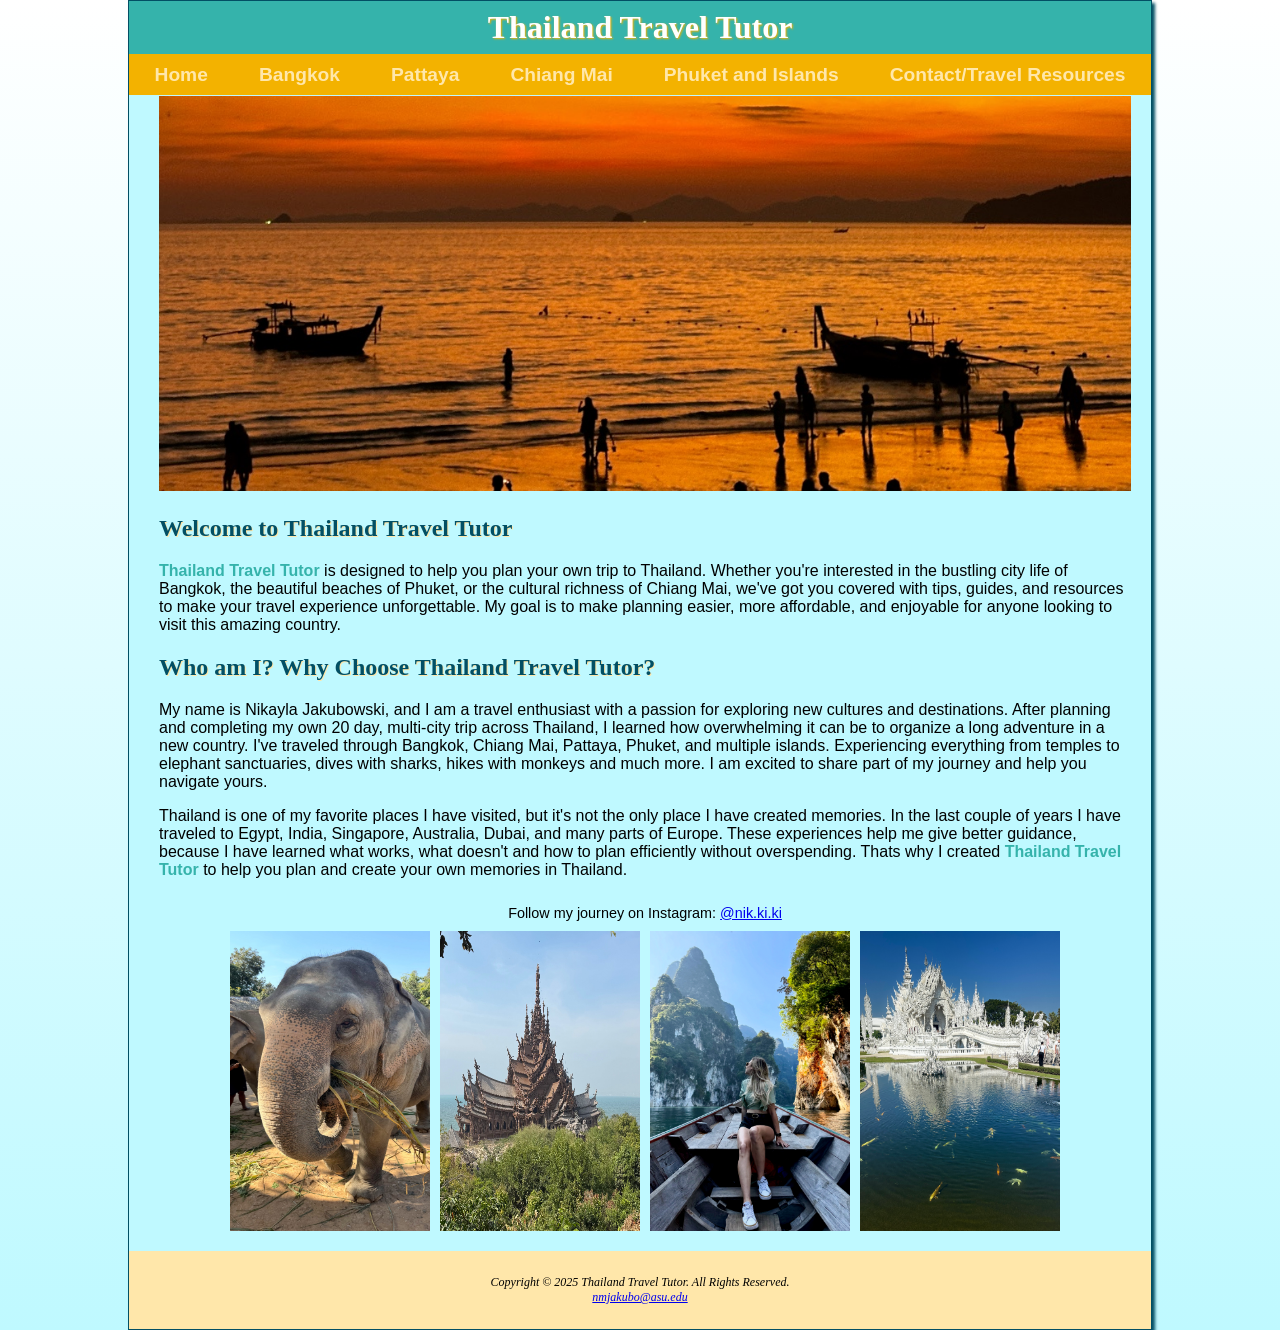
==== index.html @ cf8bd8a5 "Add files via upload Uploaded index, resource, and css files with photos" ====
<!DOCTYPE html>
<html lang="en">
<head>
    <meta charset="UTF-8">
    <meta name="viewport" content="width=device-width, initial-scale=1.0">
    <title>Thailand Travel Tutor</title>
    <link rel="stylesheet" href="travel.css">
</head>

<body>
    <div id="wrapper">
    
        <header>
            <h1><a href="index.html">Thailand Travel Tutor</a></h1>
        </header>

        <nav>
            <ul>
                <li><a href="index.html" >Home</a></li>
                <li><a href="bangkok.html" >Bangkok</a></li>
                <li><a href="pattaya.html" >Pattaya</a></li>
                <li><a href="chiang_mai.html" >Chiang Mai</a></li>
                <li><a href="phuketandislands.html" >Phuket and Islands</a></li>
                <li><a href="resources.html" >Contact/Travel Resources</a></li>
            </ul>
        </nav>

        <main>
            <img src="beach.jpg" alt="beach in thailand" class="hero">
            <h2>Welcome to Thailand Travel Tutor</h2>
           <p>
              <span class="thailand">Thailand Travel Tutor</span> 
              is designed to help you plan your own trip to Thailand. Whether you're interested in the bustling city life of Bangkok, the beautiful beaches of Phuket, or the cultural richness of Chiang Mai, we've got you covered with tips, guides, and resources to make your travel experience unforgettable. My goal is to make planning easier, more affordable, and enjoyable for anyone looking to visit this amazing country.
           </p>

            <h2>Who am I? Why Choose Thailand Travel Tutor? </h2>
           <p>
                My name is Nikayla Jakubowski, and I am a travel enthusiast with a passion for exploring new cultures and destinations.
                 After planning and completing my own 20 day, multi-city trip across Thailand, I learned how overwhelming it can be to organize a long adventure in a new country. I've traveled through Bangkok, Chiang Mai, Pattaya, Phuket, and multiple islands. Experiencing everything from temples to elephant sanctuaries, dives with sharks, hikes with monkeys and much more. 
                 I am excited to share part of my journey and help you navigate yours.
           </p>
           <p>
            Thailand is one of my favorite places I have visited, but it's not the only place I have created memories. In the last couple of years I have traveled to Egypt, India, Singapore, Australia, Dubai, and many parts of Europe. These experiences help me give better guidance, because I have learned what works, what doesn't and how to plan efficiently without overspending.
            Thats why I created <span class="thailand">Thailand Travel Tutor</span> to help you plan and create your own memories in Thailand.
            </p>
            <div id="contact">
                Follow my journey on Instagram: <a href="https://www.instagram.com/nik.ki.ki/" target="_blank">@nik.ki.ki</a>
          </div>
          
          <div class="photo-row">
            <img src="elephant.JPEG" alt="Elephant Sanctuary" width="200" height="300">
            <img src="Sanctuary.jpg" alt="Sanctuary of truth" width="200" height="300">
            <img src="cliffs.jpg" alt="Boat with cliffs in background" width="200" height="300">
            <img src="whitetemple.JPG" alt="White Temple" width="200" height="300">
          </div>
    
        </main>
        

        <footer>
            Copyright © 2025 Thailand Travel Tutor. All Rights Reserved.<br>
            <a href="mailto:nmjakubo@asu.edu">nmjakubo@asu.edu</a>
        </footer>

    </div>

</body>
</html>
---- travel.css ----
* {
    box-sizing: border-box;
}
body {
    background-color: #FFFFFF;
    background-image: linear-gradient(to bottom, #FFFFFF, #bff9ff);
    background-repeat: no-repeat;
    margin: 0;
    font-family: Arial, Helvetica, sans-serif;
}
#wrapper {
    background-color: #FFFFFF;
}
header {
    background-color: #35b3ab;
    color: #FFFFFF;
    text-shadow: #f3b200 1px 1px 2px;
    text-align: center;
    padding: 0.5em 0;
}
header a {
    color: #FFFFFF;
    text-decoration: none;
}
header a:hover {
    color: #024f64;
}

h1 { margin: 0;
    font-family: Georgia, 'Times New Roman', Times, serif;
}

nav {
    background-color: #f3b200;
    text-align: center;
    padding: 0;
}

nav ul {
    list-style-type: none;
    margin: 0;
    padding-left: 0;
}

nav li {
    border-bottom: 1px solid #FFFFFF;
}
nav a {
    display: block;
    text-decoration: none;
    font-weight: bold;
    font-size: 1.2em;
    padding: 0.5em;
}
nav a:link {
    color: #ffe7aa;
}

nav a:visited {
    color: #35b3ab;
}

nav a:hover {
    color:#FFFFFF;
}
#beachhero {
    height: 300px;
    background-image: url("beach.JPG");
    background-size: 100% 100%;
    background-repeat: no-repeat;
}
#elephanthero {
    height: 300px;
    background-image: url("elephant.JPEG");
    background-size: 100% 100%;
    background-repeat: no-repeat;
}
#templehero {
    height: 300px;
    background-image: url("temple.JPG");
    background-size: 100% 100%;
    background-repeat: no-repeat;
}
#cliffhero {
    height: 300px;
    background-image: url("cliffs.jpg");
    background-size: 100% 100%;
    background-repeat: no-repeat;
}
main {
    padding: 1px 20px 20px 30px;
}
h2 {
    color: #024f64;
    font-family: Georgia, 'Times New Roman', Times, serif;
    text-shadow: 1px 1px #ffe7aa;
}
h3 {
    color: #024f64;
    font-family: Georgia, 'Times New Roman', Times, serif;
}
dt {
    color: #002171;
    font-weight: bold;
    font-family: Georgia, 'Times New Roman', Times, serif;
}
.hero {
    width: 100%;
    height: auto;
    display: block centered;
    margin: 0 auto;
}
.photo-row {
    display: flex;
    justify-content: center;
    gap: 10px;
    margin-top: 10px;
}
.thailand {
    font-weight: bold;
    color: #35b3ab;
}

#contact {
    font-size: 90%;
    text-align: center;
    padding-top: 10px;
}
footer {
    background-color: #FFFFFF;
    padding: 2em;
    font-size: 75%;
    font-style: italic;
    text-align: center;
    font-family: Georgia, 'Times New Roman', Times, serif;
}
table {
    border: 2px solid #3399cc;
    border-collapse: collapse;
}
th, td {
    border: 1px solid #3399cc;
    padding: 0.5em;
}
td {
    text-align: center;
}
.text {
    text-align: left;
}
table tr:nth-of-type(odd) {
    background-color: #f5fafc;
}

form {
    display: flex;
    flex-direction: column;
    flex-wrap: nowrap;
    margin-top: 1em;
}
form label {
    margin-bottom: 0.2em;
}
form input, textarea {
    margin-bottom: 0.5em;
    font-family: inherit;
    font-size: 1em;
}

@media (min-width: 600px) {
    nav ul {
        display: flex;
        justify-content: space-around;
    }
    nav li {
        border-bottom: none;
    }
    section {
        margin: 2em;
    }
    .flow {
        display: flex;
        flex-direction: row;
        justify-content: space-between;
    }
    .flow section {
        flex: 1;
        margin: 0 0.5em;
    }
    form {
        width: 60%;
        max-width: 30em;
        display: grid;
        grid-template-columns: 6em 1fr;
        grid-gap: 1em;
    }
    form label {
        text-align: right;
        padding-right: 0.5em;
        margin-bottom: 0;
        align-self: center;
    }
    form input, form textarea {
        width: 100%;
        box-sizing: border-box;
        margin-bottom: 0em;
    }
    input[type="submit"] {
        grid-column: 2 / 3;
        width: 9em;
        justify-self: left;
    }
}
@media (min-width: 1024px) {
    #wrapper {
        margin: 0 auto;
        width: 80%;
        background-color: #bff9ff;
        border: 1px solid #024f64;
        box-shadow: 3px 3px 3px #024f64;

        display: grid;
        grid-template-columns: 1fr;
        grid-template-areas:
            "header"
            "nav"
            "main"
            "footer";
    }
    header {
        grid-area: header;
    }
    nav {
        grid-area: nav;
    }
    .hero {
        grid-area: hero;
    }
    main {
        grid-area: main;
    }
    footer {
        grid-area: footer;
    }
    nav {
        text-align: center;
        padding-left: 0em;
    }
    nav li {
        border-bottom: none;
    }
    footer {
        background-color: #ffe7aa;
    }
}
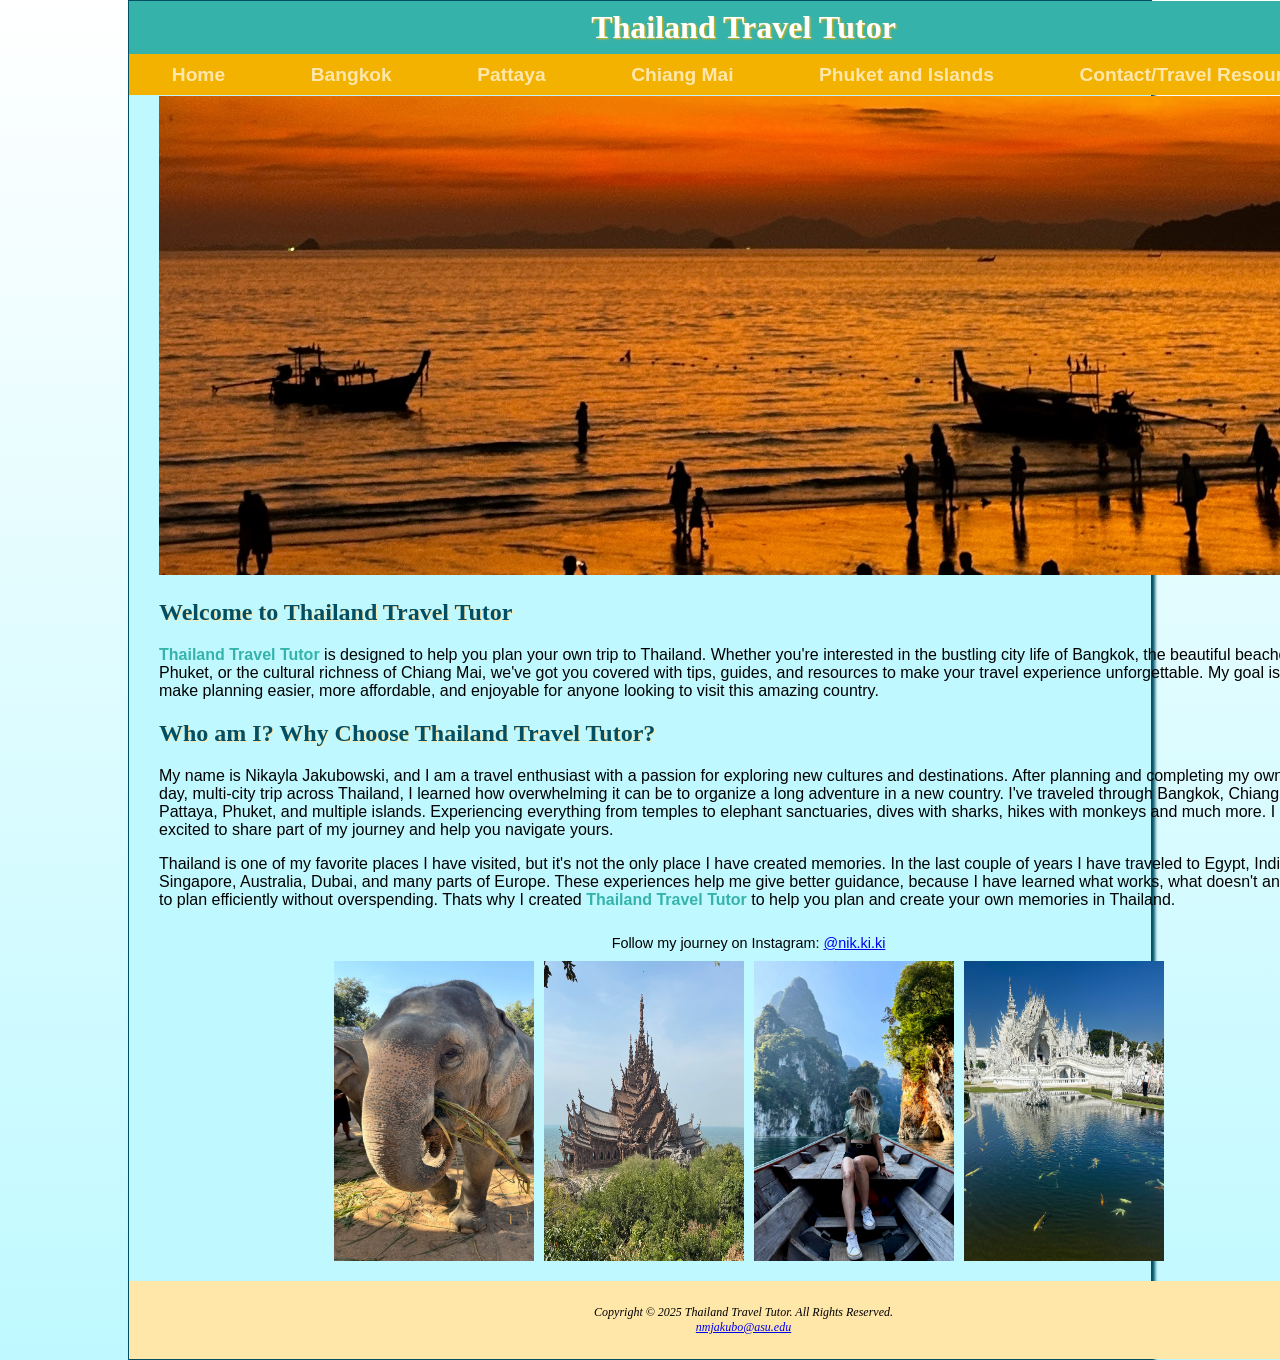
==== commit 4c3a8640: "update to pages" ====
--- a/index.html
+++ b/index.html
@@ -26,7 +26,7 @@
         </nav>
 
         <main>
-            <img src="beach.jpg" alt="beach in thailand" class="hero">
+            <img src="beach.jpg" alt="beach in thailand" class="beachhero">
             <h2>Welcome to Thailand Travel Tutor</h2>
            <p>
               <span class="thailand">Thailand Travel Tutor</span> 
@@ -48,10 +48,10 @@
           </div>
           
           <div class="photo-row">
-            <img src="elephant.JPEG" alt="Elephant Sanctuary" width="200" height="300">
-            <img src="Sanctuary.jpg" alt="Sanctuary of truth" width="200" height="300">
-            <img src="cliffs.jpg" alt="Boat with cliffs in background" width="200" height="300">
-            <img src="whitetemple.JPG" alt="White Temple" width="200" height="300">
+            <img src="elephant.JPEG" alt="Elephant Sanctuary" class="bordered" width="200" height="300">
+            <img src="Sanctuary.jpg" alt="Sanctuary of truth" class="bordered" width="200" height="300">
+            <img src="cliffs.jpg" alt="Boat with cliffs in background" class="bordered" width="200" height="300">
+            <img src="whitetemple.JPG" alt="White Temple" class="bordered" width="200" height="300">
           </div>
     
         </main>
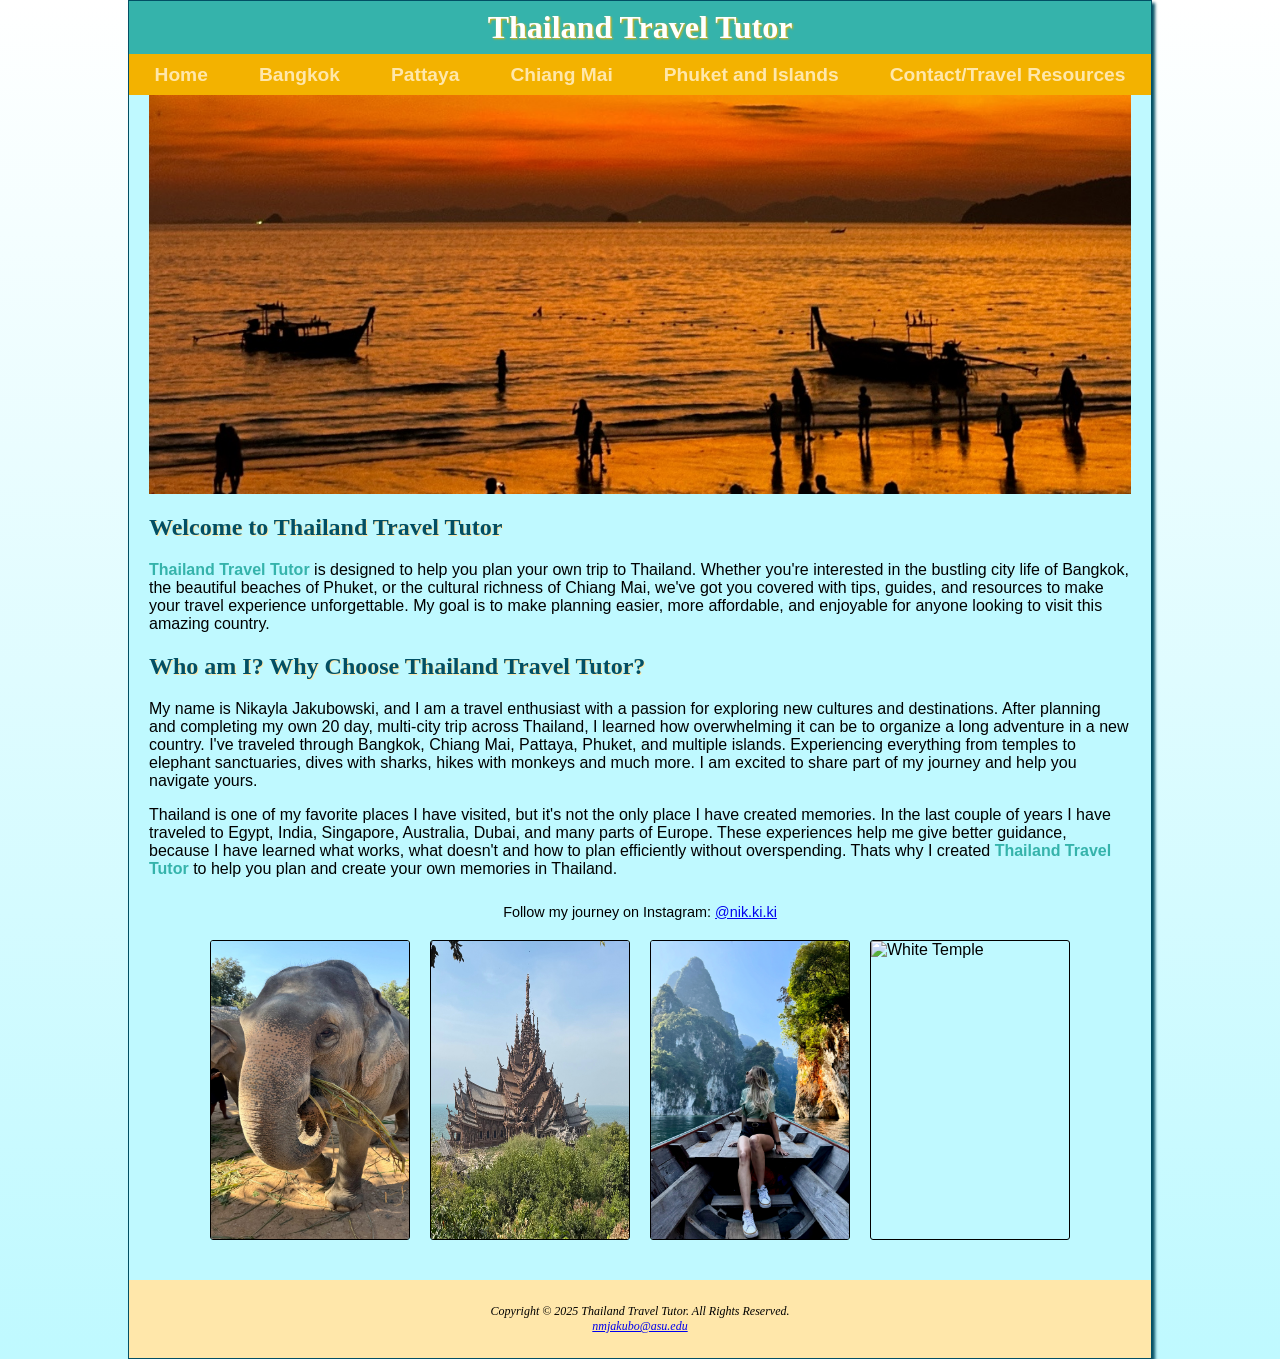
==== commit c3e0bf27: "Add files via upload Updated files" ====
--- a/index.html
+++ b/index.html
@@ -26,7 +26,7 @@
         </nav>
 
         <main>
-            <img src="beach.jpg" alt="beach in thailand" class="beachhero">
+            <img src="beach.jpg" alt="beach in thailand" id="beachhero">
             <h2>Welcome to Thailand Travel Tutor</h2>
            <p>
               <span class="thailand">Thailand Travel Tutor</span> 
--- a/travel.css
+++ b/travel.css
@@ -2,7 +2,7 @@
     box-sizing: border-box;
 }
 body {
-    background-color: #FFFFFF;
+    background-color: #bff9ff;
     background-image: linear-gradient(to bottom, #FFFFFF, #bff9ff);
     background-repeat: no-repeat;
     margin: 0;
@@ -64,31 +64,12 @@
     color:#FFFFFF;
 }
 #beachhero {
-    height: 300px;
-    background-image: url("beach.JPG");
-    background-size: 100% 100%;
-    background-repeat: no-repeat;
-}
-#elephanthero {
-    height: 300px;
-    background-image: url("elephant.JPEG");
-    background-size: 100% 100%;
-    background-repeat: no-repeat;
-}
-#templehero {
-    height: 300px;
-    background-image: url("temple.JPG");
-    background-size: 100% 100%;
-    background-repeat: no-repeat;
-}
-#cliffhero {
-    height: 300px;
-    background-image: url("cliffs.jpg");
-    background-size: 100% 100%;
-    background-repeat: no-repeat;
+    width: 100%;
+    height: auto;
+    display: block;
 }
 main {
-    padding: 1px 20px 20px 30px;
+    padding: 0px 20px 20px 20px;
 }
 h2 {
     color: #024f64;
@@ -97,30 +78,41 @@
 }
 h3 {
     color: #024f64;
-    font-family: Georgia, 'Times New Roman', Times, serif;
-}
-dt {
-    color: #002171;
-    font-weight: bold;
     font-family: Georgia, 'Times New Roman', Times, serif;
 }
 .hero {
     width: 100%;
     height: auto;
-    display: block centered;
+    display: block;
     margin: 0 auto;
 }
 .photo-row {
     display: flex;
     justify-content: center;
-    gap: 10px;
-    margin-top: 10px;
+    align-items: center;
+    gap: 20px;
+    max-width: 900px;
+    margin: 20px auto;
+}
+.photo-row-video {
+    display: flex;
+    justify-content: center;
+    align-items: center;
+    max-height: 400px;
+    width: auto;
+    gap: 20px;
+}
+.bordered {
+    border: 1px solid #000000;
+    border-radius: 3px;
 }
 .thailand {
     font-weight: bold;
     color: #35b3ab;
 }
-
+.text {
+    text-align: justify;
+}
 #contact {
     font-size: 90%;
     text-align: center;
@@ -135,23 +127,19 @@
     font-family: Georgia, 'Times New Roman', Times, serif;
 }
 table {
-    border: 2px solid #3399cc;
+    border: 2px solid #f3b200;
     border-collapse: collapse;
 }
 th, td {
-    border: 1px solid #3399cc;
+    border: 1px solid #f3b200;
     padding: 0.5em;
 }
 td {
     text-align: center;
 }
-.text {
-    text-align: left;
-}
 table tr:nth-of-type(odd) {
-    background-color: #f5fafc;
-}
-
+    background-color: #bff9ff;
+}
 form {
     display: flex;
     flex-direction: column;
@@ -168,24 +156,15 @@
 }
 
 @media (min-width: 600px) {
+    body {
+        background-color: #bff9ff;
+    }
     nav ul {
         display: flex;
         justify-content: space-around;
     }
     nav li {
         border-bottom: none;
-    }
-    section {
-        margin: 2em;
-    }
-    .flow {
-        display: flex;
-        flex-direction: row;
-        justify-content: space-between;
-    }
-    .flow section {
-        flex: 1;
-        margin: 0 0.5em;
     }
     form {
         width: 60%;
@@ -218,7 +197,6 @@
         background-color: #bff9ff;
         border: 1px solid #024f64;
         box-shadow: 3px 3px 3px #024f64;
-
         display: grid;
         grid-template-columns: 1fr;
         grid-template-areas:
@@ -232,24 +210,17 @@
     }
     nav {
         grid-area: nav;
-    }
-    .hero {
-        grid-area: hero;
+        text-align: center;
+        padding-left: 0em;
+    }
+    nav li {
+        border-bottom: none;
     }
     main {
         grid-area: main;
     }
     footer {
         grid-area: footer;
-    }
-    nav {
-        text-align: center;
-        padding-left: 0em;
-    }
-    nav li {
-        border-bottom: none;
-    }
-    footer {
         background-color: #ffe7aa;
     }
 }
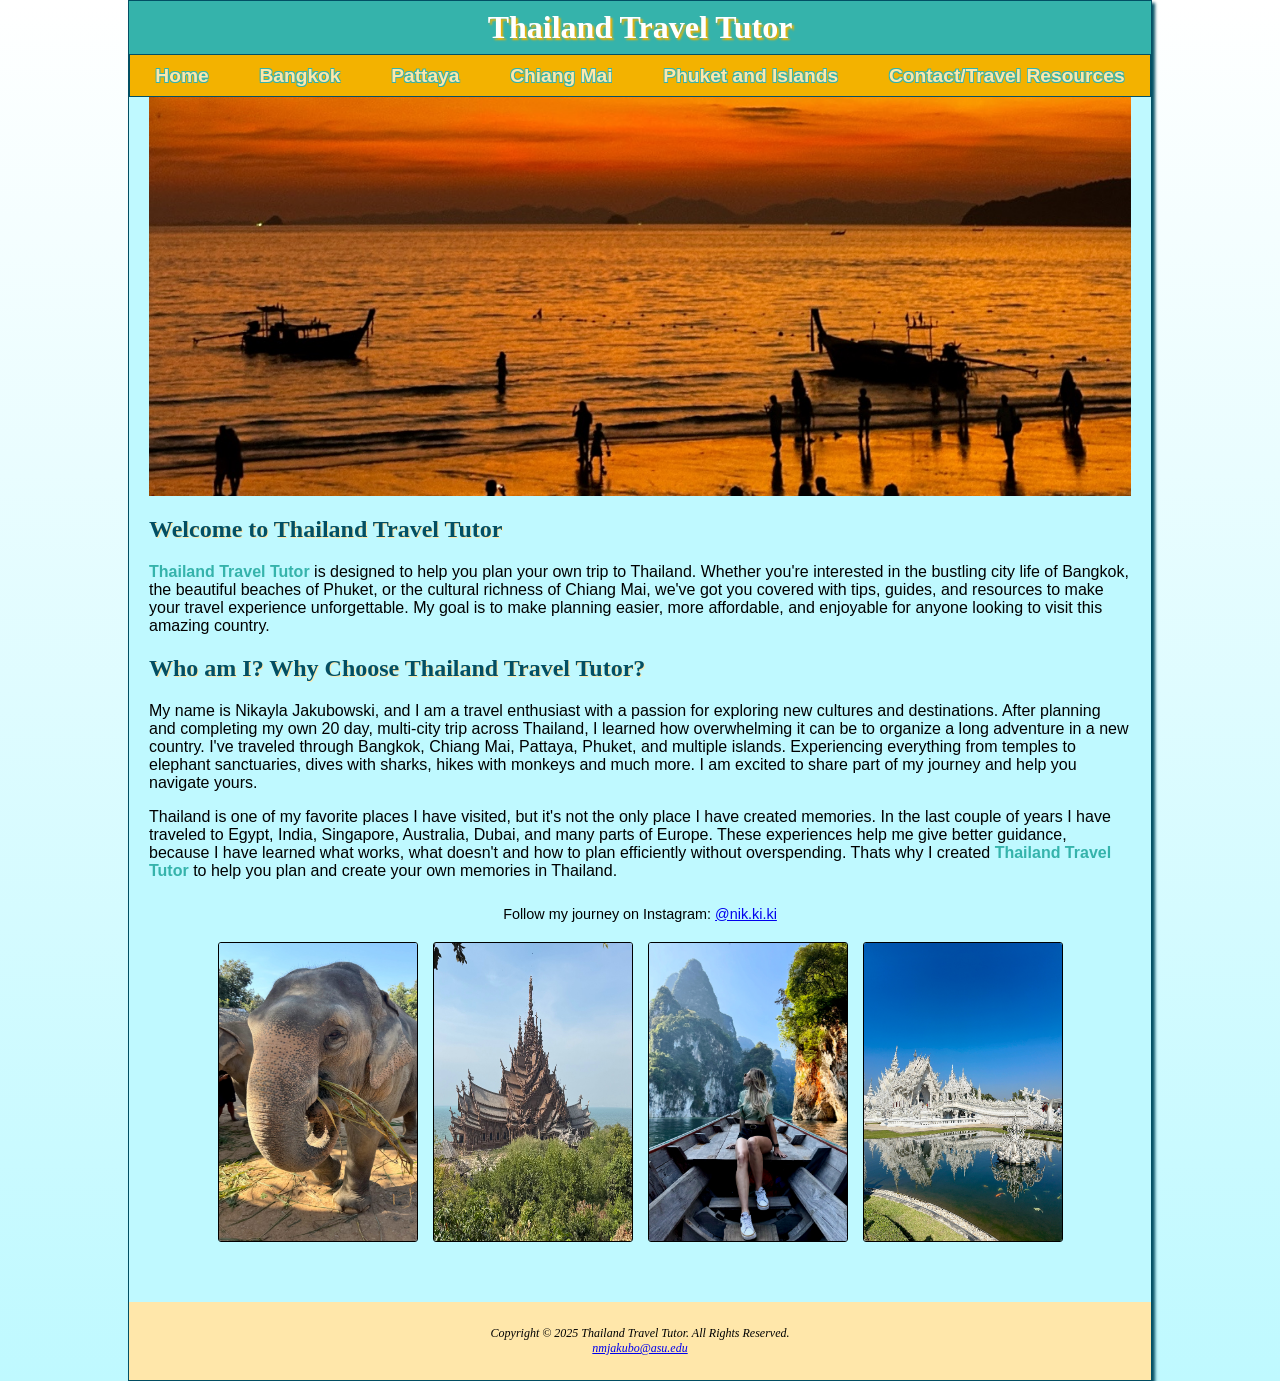
==== commit d19dbe77: "Add files via upload added meta description" ====
--- a/index.html
+++ b/index.html
@@ -2,6 +2,9 @@
 <html lang="en">
 <head>
     <meta charset="UTF-8">
+    <meta name="description" content="Thailand Travel Tutor helps you plan your trip and 
+    explore Bangkok, Chiang Mai, Pattaya, and many islands with city guides, travel tips, 
+    and sharing real experience.">
     <meta name="viewport" content="width=device-width, initial-scale=1.0">
     <title>Thailand Travel Tutor</title>
     <link rel="stylesheet" href="travel.css">
--- a/travel.css
+++ b/travel.css
@@ -14,7 +14,7 @@
 header {
     background-color: #35b3ab;
     color: #FFFFFF;
-    text-shadow: #f3b200 1px 1px 2px;
+    text-shadow: #f3b200 2px 2px 2px;
     text-align: center;
     padding: 0.5em 0;
 }
@@ -31,7 +31,7 @@
 }
 
 nav {
-    background-color: #f3b200;
+    background-color: #f3b200; border: #024f64 1px solid;
     text-align: center;
     padding: 0;
 }
@@ -46,6 +46,8 @@
     border-bottom: 1px solid #FFFFFF;
 }
 nav a {
+    color: #024f64;
+    text-shadow: #35b3ab -.8px -.8px 0px, #35b3ab .8px -.8px 0px, #35b3ab -.8px .8px 0px, #35b3ab .8px .8px 0px;
     display: block;
     text-decoration: none;
     font-weight: bold;
@@ -54,10 +56,6 @@
 }
 nav a:link {
     color: #ffe7aa;
-}
-
-nav a:visited {
-    color: #35b3ab;
 }
 
 nav a:hover {
@@ -92,14 +90,14 @@
     align-items: center;
     gap: 20px;
     max-width: 900px;
-    margin: 20px auto;
+    margin: 20px auto 40px;
 }
 .photo-row-video {
     display: flex;
     justify-content: center;
     align-items: center;
-    max-height: 400px;
-    width: auto;
+    max-width: 900px;
+    margin: 20px auto 40px;
     gap: 20px;
 }
 .bordered {
@@ -155,16 +153,26 @@
     font-size: 1em;
 }
 
-@media (min-width: 600px) {
+@media (max-width: 600px) {
     body {
         background-color: #bff9ff;
     }
-    nav ul {
+    .photo-row, 
+    .photo-row-video {
         display: flex;
-        justify-content: space-around;
-    }
-    nav li {
-        border-bottom: none;
+        flex-wrap: wrap;
+        width: 100%;
+        gap: 5px;
+        justify-content: center;
+        margin: 20px auto 40px;
+        position:static;
+    }
+    .photo-row img, 
+    .photo-row-video video {
+        flex: 0 0 48%;
+        max-width: 180px;
+        height: auto;
+        border-radius: 5px;
     }
     form {
         width: 60%;
@@ -189,6 +197,15 @@
         width: 9em;
         justify-self: left;
     }
+}
+@media (min-width: 600px) {
+nav ul {
+        display: flex;
+        justify-content: space-around;
+    }
+    nav li {
+        border-bottom: none;
+    }    
 }
 @media (min-width: 1024px) {
     #wrapper {
@@ -219,6 +236,13 @@
     main {
         grid-area: main;
     }
+    .photo-row, 
+    .photo-row-video {
+        flex-direction: row;
+        align-items: center;
+        width: 100%;
+        gap: 15px;
+    }
     footer {
         grid-area: footer;
         background-color: #ffe7aa;
